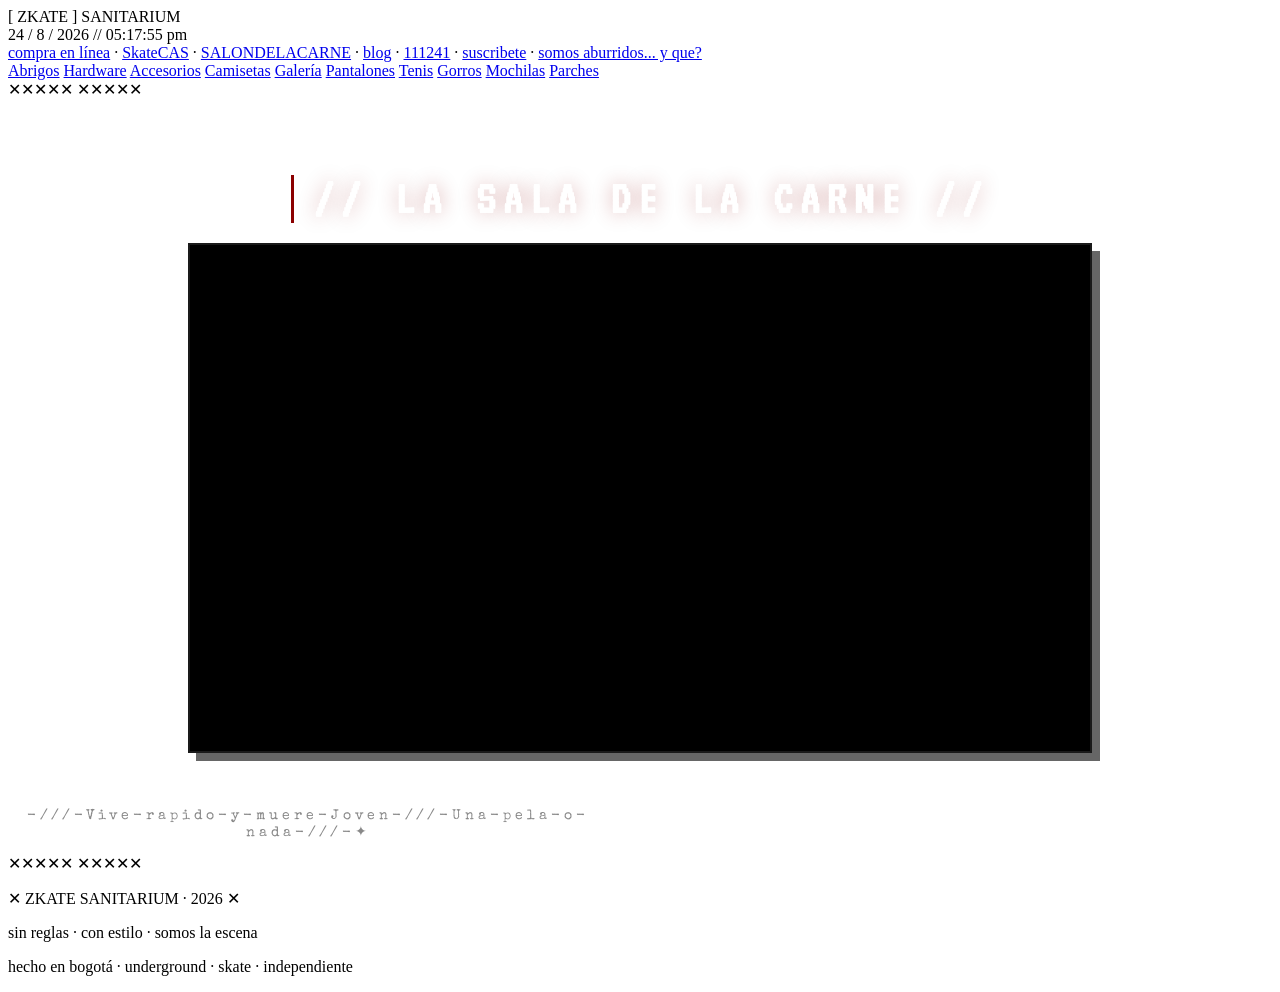
==== sala.html @ 4c3ce6b0 "Create sala.html" ====
<!DOCTYPE html>
<html lang="es">
<head>
    <meta charset="UTF-8">
    <meta name="viewport" content="width=device-width, initial-scale=1.0">
    <title>ZKATE · LA SALA DE LA CARNE</title>
    <link rel="stylesheet" href="style.css">
    <link href="https://fonts.googleapis.com/css2?family=Special+Elite&family=VT323&display=swap" rel="stylesheet">
    <style>
        /* Estilos extra solo para esta página */
        .sala-container {
            display: flex;
            flex-direction: column;
            align-items: center;
            justify-content: center;
            min-height: 70vh;
            padding: 30px 20px;
        }
        .sala-container h2 {
            font-family: 'VT323', monospace;
            font-size: 3rem;
            color: #fff;
            letter-spacing: 8px;
            text-shadow: 0 0 20px rgba(139,0,0,0.3);
            margin-bottom: 20px;
            border-left: 3px solid #8b0000;
            padding-left: 20px;
        }
        .video-grande {
            width: 100%;
            max-width: 900px;
            aspect-ratio: 16/9;
            border: 2px solid #1a1a1a;
            box-shadow: 8px 8px 0px rgba(0,0,0,0.6);
            background: #000;
        }
        .video-grande iframe {
            width: 100%;
            height: 100%;
            border: none;
            filter: grayscale(0.3) contrast(1.1);
        }
        .video-grande:hover iframe {
            filter: grayscale(0) contrast(1);
        }
        .sala-desc {
            margin-top: 20px;
            font-family: 'Special Elite', cursive;
            color: #888;
            letter-spacing: 4px;
            font-size: 0.9rem;
            text-align: center;
            max-width: 600px;
        }
        @media (max-width: 600px) {
            .sala-container h2 {
                font-size: 2rem;
                letter-spacing: 4px;
            }
            .video-grande {
                max-width: 100%;
            }
        }
    </style>
</head>
<body>

    <!-- ======================================== -->
    <!-- HEADER CAÓTICO -->
    <!-- ======================================== -->
    <header class="header">
        <div class="header-left">
            <span class="ascii-art">[ ZKATE ]</span>
            <span class="header-sub">SANITARIUM</span>
        </div>
        <div class="header-right">
            <span class="date-stamp">24 / 8 / 2026 // 05:17:55 pm</span>
        </div>
    </header>

    <!-- ======================================== -->
    <!-- NAVEGACIÓN SUPERIOR (con "sala de la carne") -->
    <!-- ======================================== -->
    <nav class="top-nav">
        <a href="index.html">compra en línea</a>
        <span class="nav-sep">·</span>
        <a href="skatecas.html">SkateCAS</a>
        <span class="nav-sep">·</span>
        <a href="sala.html" class="active-sala">SALONDELACARNE</a>
        <span class="nav-sep">·</span>
        <a href="#">blog</a>
        <span class="nav-sep">·</span>
        <a href="#">111241</a>
        <span class="nav-sep">·</span>
        <a href="#">suscribete</a>
        <span class="nav-sep">·</span>
        <a href="#" class="boring">somos aburridos... y que?</a>
    </nav>

    <!-- ======================================== -->
    <!-- CATEGORÍAS (igual que siempre) -->
    <!-- ======================================== -->
    <section class="categories">
        <a href="abrigos.html">Abrigos</a>
        <a href="hardware.html">Hardware</a>
        <a href="accesorios.html">Accesorios</a>
        <a href="camisetas.html">Camisetas</a>
        <a href="galeria.html">Galería</a>
        <a href="pantalones.html">Pantalones</a>
        <a href="tenis.html">Tenis</a>
        <a href="gorros.html">Gorros</a>
        <a href="mochilas.html">Mochilas</a>
        <a href="parches.html">Parches</a>
    </section>

    <!-- ======================================== -->
    <!-- DIVIDER -->
    <!-- ======================================== -->
    <div class="divider">
        <span>✕</span><span>✕</span><span>✕</span><span>✕</span><span>✕</span>
        <span>✕</span><span>✕</span><span>✕</span><span>✕</span><span>✕</span>
    </div>

    <!-- ======================================== -->
    <!-- CONTENIDO: LA SALA DE LA CARNE -->
    <!-- ======================================== -->
    <div class="sala-container">
        <h2>// LA SALA DE LA CARNE //</h2>
        <div class="video-grande">
    <video class="video-player" autoplay muted loop playsinline>
        <source src="Hall of Meat-Thrasher (1999).mp4" type="video/mp4">
        <!-- Fallback si el navegador no soporta el formato -->
        Tu navegador no soporta el elemento de video.
    </video>
</div>
        </div>
        <p class="sala-desc">-///-Vive-rapido-y-muere-Joven-///-Una-pela-o-nada-///-✦</p>
    </div>

    <!-- ======================================== -->
    <!-- DIVIDER -->
    <!-- ======================================== -->
    <div class="divider">
        <span>✕</span><span>✕</span><span>✕</span><span>✕</span><span>✕</span>
        <span>✕</span><span>✕</span><span>✕</span><span>✕</span><span>✕</span>
    </div>

    <!-- ======================================== -->
    <!-- FOOTER -->
    <!-- ======================================== -->
    <footer class="footer">
        <p>✕ ZKATE SANITARIUM · 2026 ✕</p>
        <p class="footer-small">sin reglas · con estilo · somos la escena</p>
        <p class="footer-tiny">hecho en bogotá · underground · skate · independiente</p>
    </footer>

    <script src="script.js"></script>
</body>
</html>
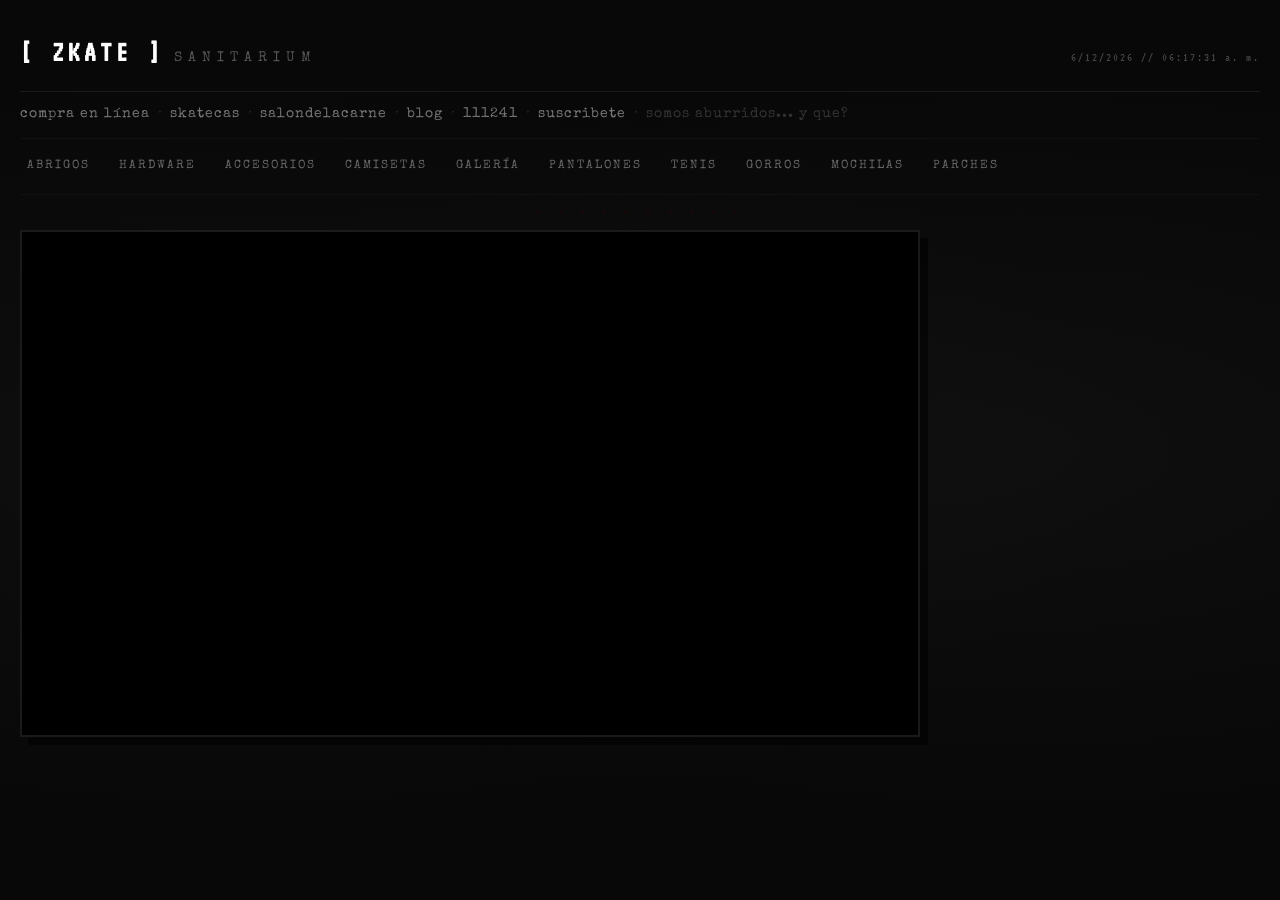
==== commit f52dd0b9: "Update sala.html" ====
--- a/sala.html
+++ b/sala.html
@@ -124,18 +124,14 @@
     <!-- ======================================== -->
     <!-- CONTENIDO: LA SALA DE LA CARNE -->
     <!-- ======================================== -->
-    <div class="sala-container">
-        <h2>// LA SALA DE LA CARNE //</h2>
-        <div class="video-grande">
-    <video class="video-player" autoplay muted loop playsinline>
-        <source src="Hall of Meat-Thrasher (1999).mp4" type="video/mp4">
-        <!-- Fallback si el navegador no soporta el formato -->
-        Tu navegador no soporta el elemento de video.
-    </video>
-</div>
-        </div>
-        <p class="sala-desc">-///-Vive-rapido-y-muere-Joven-///-Una-pela-o-nada-///-✦</p>
-    </div>
+    <div class="video-grande">
+    <iframe src="https://www.youtube.com/embed/aGmAZ8eoTdc"
+            title="Video de YouTube"
+            frameborder="0"
+            allow="accelerometer; autoplay; clipboard-write; encrypted-media; gyroscope; picture-in-picture; web-share"
+            referrerpolicy="strict-origin-when-cross-origin"
+            allowfullscreen></iframe>
+<p class="sala-desc punk">-////-UNA-PELA-O-NADA-////- ✦</p>
 
     <!-- ======================================== -->
     <!-- DIVIDER -->
--- a/style.css
+++ b/style.css
@@ -0,0 +1,1021 @@
+/* ======================================== */
+/* RESET Y BASE */
+/* ======================================== */
+* {
+    margin: 0;
+    padding: 0;
+    box-sizing: border-box;
+}
+
+body {
+    background: #080808;
+    color: #b0b0b0;
+    font-family: 'Special Elite', 'VT323', monospace;
+    min-height: 100vh;
+    padding: 20px;
+    line-height: 1.6;
+    background-image: 
+        radial-gradient(ellipse at 20% 50%, rgba(30, 30, 30, 0.3) 0%, transparent 60%),
+        radial-gradient(ellipse at 80% 50%, rgba(30, 30, 30, 0.3) 0%, transparent 60%);
+}
+
+a {
+    color: #888;
+    text-decoration: none;
+    transition: 0.2s;
+}
+a:hover {
+    color: #fff;
+    text-decoration: underline;
+}
+
+/* ======================================== */
+/* HEADER */
+/* ======================================== */
+.header {
+    display: flex;
+    justify-content: space-between;
+    align-items: baseline;
+    padding: 10px 0 15px 0;
+    border-bottom: 1px solid #1a1a1a;
+    flex-wrap: wrap;
+    gap: 10px;
+}
+.header-left {
+    display: flex;
+    align-items: baseline;
+    gap: 10px;
+}
+.ascii-art {
+    font-family: 'VT323', monospace;
+    font-size: 1.8rem;
+    color: #fff;
+    letter-spacing: 4px;
+    font-weight: bold;
+}
+.header-sub {
+    font-size: 0.9rem;
+    color: #555;
+    letter-spacing: 6px;
+}
+.header-right {
+    font-size: 0.8rem;
+    color: #444;
+    letter-spacing: 2px;
+    font-family: 'VT323', monospace;
+}
+
+/* ======================================== */
+/* NAVEGACIÓN SUPERIOR */
+/* ======================================== */
+.top-nav {
+    padding: 12px 0;
+    display: flex;
+    flex-wrap: wrap;
+    gap: 4px 8px;
+    border-bottom: 1px solid #111;
+    font-size: 0.85rem;
+    letter-spacing: 1px;
+}
+.top-nav a {
+    color: #777;
+    text-transform: lowercase;
+}
+.top-nav a:hover {
+    color: #fff;
+}
+.nav-sep {
+    color: #222;
+    font-weight: bold;
+}
+.boring {
+    color: #333 !important;
+}
+.boring:hover {
+    color: #555 !important;
+    text-decoration: none !important;
+}
+
+/* ======================================== */
+/* CATEGORÍAS */
+/* ======================================== */
+.categories {
+    padding: 15px 0;
+    display: flex;
+    flex-wrap: wrap;
+    gap: 8px 15px;
+    border-bottom: 1px solid #111;
+    font-size: 0.8rem;
+    letter-spacing: 2px;
+}
+.categories a {
+    color: #666;
+    text-transform: uppercase;
+    font-size: 0.75rem;
+    padding: 2px 6px;
+    border: 1px solid transparent;
+    transition: 0.3s;
+}
+.categories a:hover {
+    color: #fff;
+    border-color: #333;
+    text-decoration: none;
+}
+
+/* ======================================== */
+/* DIVIDER */
+/* ======================================== */
+.divider {
+    padding: 10px 0;
+    display: flex;
+    justify-content: center;
+    gap: 10px;
+    color: #1a1a1a;
+    font-size: 0.6rem;
+    letter-spacing: 6px;
+}
+.divider span {
+    color: #8b0000;
+    opacity: 0.15;
+}
+
+/* ======================================== */
+/* CONTENIDO PRINCIPAL */
+/* ======================================== */
+.main-content {
+    display: grid;
+    grid-template-columns: 2fr 1fr;
+    gap: 40px;
+    padding: 30px 0;
+}
+
+/* ===== COLUMNA IZQUIERDA ===== */
+.col-left {
+    display: flex;
+    flex-direction: column;
+    gap: 25px;
+}
+.hero-message {
+    border-left: 2px solid #1a1a1a;
+    padding-left: 20px;
+}
+.big-title {
+    font-family: 'VT323', monospace;
+    font-size: 5rem;
+    color: #fff;
+    letter-spacing: 12px;
+    line-height: 1;
+    text-shadow: 3px 3px 0px rgba(139, 0, 0, 0.2);
+}
+.sub-title {
+    font-size: 1.2rem;
+    color: #555;
+    letter-spacing: 16px;
+    margin-top: -8px;
+    font-weight: 300;
+}
+.slash-line {
+    margin-top: 12px;
+    color: #444;
+    font-size: 0.9rem;
+    letter-spacing: 6px;
+}
+.tagline {
+    margin-top: 5px;
+    color: #666;
+    font-size: 0.8rem;
+    letter-spacing: 8px;
+    font-weight: 300;
+}
+
+.chaos-box {
+    border: 1px solid #141414;
+    padding: 15px 20px;
+    background: rgba(0,0,0,0.5);
+}
+.chaos-text {
+    font-size: 0.85rem;
+    color: #666;
+    letter-spacing: 2px;
+    line-height: 2;
+}
+.highlight {
+    color: #888;
+    background: rgba(139, 0, 0, 0.1);
+    padding: 1px 6px;
+    border: 1px solid rgba(139, 0, 0, 0.1);
+}
+.highlight:hover {
+    color: #fff;
+    border-color: #333;
+}
+
+/* ===== CTA Y PÓSTER ===== */
+.cta-box {
+    margin-top: 10px;
+}
+.cta-link {
+    font-family: 'VT323', monospace;
+    font-size: 1.2rem;
+    color: #fff;
+    border: 1px solid #333;
+    padding: 12px 30px;
+    display: inline-block;
+    letter-spacing: 4px;
+    transition: 0.3s;
+    background: rgba(0,0,0,0.4);
+}
+.cta-link:hover {
+    background: #fff;
+    color: #080808;
+    text-decoration: none;
+    border-color: #fff;
+}
+.cta-small {
+    display: block;
+    font-size: 0.6rem;
+    color: #333;
+    letter-spacing: 4px;
+    margin-top: 8px;
+}
+
+/* ===== PÓSTER ===== */
+.poster {
+    position: relative;
+    margin-top: 25px;
+    border: 2px solid #1a1a1a;
+    padding: 6px;
+    background: #0a0a0a;
+    box-shadow: 6px 6px 0px rgba(0, 0, 0, 0.6);
+    transition: 0.3s;
+    max-width: 420px;
+    margin-left: auto;
+    margin-right: auto;
+    clip-path: polygon(0% 0%, 100% 0%, 100% 95%, 95% 100%, 0% 100%);
+}
+.poster:hover {
+    transform: scale(1.02) rotate(0.5deg);
+    border-color: #333;
+    box-shadow: 8px 8px 0px rgba(0, 0, 0, 0.8);
+}
+.poster img {
+    display: block;
+    width: 100%;
+    height: auto;
+    filter: grayscale(0.9) contrast(1.3) brightness(0.6);
+    transition: 0.5s;
+}
+.poster:hover img {
+    filter: grayscale(0.3) contrast(1.1) brightness(0.8);
+}
+.poster-overlay {
+    position: absolute;
+    bottom: 20px;
+    left: 20px;
+    right: 20px;
+    background: rgba(0, 0, 0, 0.75);
+    padding: 12px 15px;
+    border-left: 3px solid #8b0000;
+    border-right: 3px solid #8b0000;
+    backdrop-filter: blur(2px);
+}
+.poster-title {
+    display: block;
+    font-family: 'VT323', monospace;
+    font-size: 2.2rem;
+    font-weight: bold;
+    color: #fff;
+    letter-spacing: 6px;
+    line-height: 1;
+    text-shadow: 2px 2px 0px rgba(139, 0, 0, 0.4);
+}
+.poster-sub {
+    display: block;
+    font-size: 0.8rem;
+    color: #999;
+    letter-spacing: 8px;
+    font-family: 'Special Elite', cursive;
+    margin-top: -2px;
+}
+.poster-line {
+    width: 50px;
+    height: 1px;
+    background: #8b0000;
+    margin: 6px 0 4px 0;
+    opacity: 0.5;
+}
+.poster-tagline {
+    display: block;
+    font-size: 0.65rem;
+    color: #aaa;
+    letter-spacing: 4px;
+    font-family: 'Special Elite', cursive;
+    text-transform: uppercase;
+}
+.poster-location {
+    display: block;
+    font-size: 0.5rem;
+    color: #666;
+    letter-spacing: 3px;
+    font-family: 'Special Elite', cursive;
+    margin-top: 3px;
+}
+.poster-rip {
+    position: absolute;
+    bottom: -2px;
+    right: -2px;
+    width: 30px;
+    height: 30px;
+    background: #0a0a0a;
+    clip-path: polygon(100% 0%, 0% 100%, 100% 100%);
+    border-right: 2px solid #1a1a1a;
+    border-bottom: 2px solid #1a1a1a;
+}
+
+/* ===== COLUMNA DERECHA ===== */
+.col-right {
+    display: flex;
+    flex-direction: column;
+    gap: 25px;
+}
+.link-block {
+    border: 1px solid #141414;
+    padding: 18px 20px;
+    background: rgba(0,0,0,0.3);
+}
+.block-title {
+    display: block;
+    font-size: 0.7rem;
+    color: #444;
+    letter-spacing: 6px;
+    margin-bottom: 12px;
+    font-weight: bold;
+}
+.link-list {
+    list-style: none;
+    display: flex;
+    flex-direction: column;
+    gap: 6px;
+}
+.link-list a {
+    color: #666;
+    font-size: 0.8rem;
+    letter-spacing: 2px;
+    transition: 0.2s;
+}
+.link-list a:hover {
+    color: #fff;
+    padding-left: 6px;
+    text-decoration: none;
+}
+.broken {
+    color: #2a1a1a !important;
+    text-decoration: line-through !important;
+    cursor: default;
+}
+.broken:hover {
+    color: #3a2a2a !important;
+    padding-left: 0 !important;
+}
+
+.sticker-block {
+    display: flex;
+    flex-direction: column;
+    gap: 8px;
+    align-items: flex-end;
+}
+.sticker {
+    display: inline-block;
+    border: 1px solid #1a1a1a;
+    padding: 4px 14px;
+    font-size: 0.55rem;
+    color: #555;
+    letter-spacing: 3px;
+    background: rgba(0,0,0,0.6);
+    transform: rotate(var(--rot, -2deg));
+    border-left: 2px solid #8b0000;
+    border-right: 2px solid #8b0000;
+}
+.sticker:nth-child(1) { --rot: -2deg; }
+.sticker:nth-child(2) { --rot: 1.5deg; }
+.sticker:nth-child(3) { --rot: -1deg; }
+
+/* ======================================== */
+/* SECCIÓN EXTRA */
+/* ======================================== */
+.extra-section {
+    display: grid;
+    grid-template-columns: 2fr 1fr;
+    gap: 40px;
+    padding: 20px 0;
+    border-top: 1px solid #111;
+    border-bottom: 1px solid #111;
+}
+.extra-title {
+    display: block;
+    font-size: 0.7rem;
+    color: #444;
+    letter-spacing: 6px;
+    margin-bottom: 6px;
+}
+.extra-text {
+    font-size: 0.8rem;
+    color: #666;
+    letter-spacing: 2px;
+    line-height: 1.8;
+}
+.extra-right {
+    text-align: right;
+}
+.social-links {
+    font-size: 0.8rem;
+    letter-spacing: 3px;
+}
+.social-links a {
+    color: #666;
+}
+.social-links a:hover {
+    color: #fff;
+}
+.sep {
+    color: #222;
+    margin: 0 4px;
+}
+
+/* ======================================== */
+/* FOOTER */
+/* ======================================== */
+.footer {
+    text-align: center;
+    padding: 30px 0 15px 0;
+    font-size: 0.7rem;
+    color: #333;
+    letter-spacing: 6px;
+    border-top: 1px solid #0d0d0d;
+}
+.footer-small {
+    font-size: 0.6rem;
+    color: #222;
+    letter-spacing: 4px;
+    margin-top: 4px;
+}
+.footer-tiny {
+    font-size: 0.45rem;
+    color: #141414;
+    letter-spacing: 3px;
+    margin-top: 4px;
+}
+/* ======================================== */
+/* ESTILOS PARA PÁGINA DE PRODUCTOS (ABRIGOS) */
+/* ======================================== */
+
+/* Categoría activa */
+.categories a.active-cat {
+    color: #fff;
+    border-color: #8b0000;
+    background: rgba(139, 0, 0, 0.15);
+}
+
+/* Encabezado de página */
+.page-header {
+    display: flex;
+    justify-content: space-between;
+    align-items: baseline;
+    padding: 15px 0 10px 0;
+    border-bottom: 1px solid #1a1a1a;
+    flex-wrap: wrap;
+    gap: 10px;
+}
+.page-title {
+    font-family: 'VT323', monospace;
+    font-size: 2.2rem;
+    color: #fff;
+    letter-spacing: 6px;
+}
+.page-count {
+    font-family: 'Special Elite', cursive;
+    font-size: 0.8rem;
+    color: #444;
+    letter-spacing: 3px;
+    border: 1px solid #1a1a1a;
+    padding: 2px 12px;
+}
+
+/* Grid de productos (caótico, estilo fanzine) */
+.product-grid {
+    display: grid;
+    grid-template-columns: repeat(auto-fill, minmax(220px, 1fr));
+    gap: 25px;
+    padding: 25px 0;
+}
+
+/* Tarjeta de producto */
+.product-card {
+    background: rgba(10, 10, 10, 0.8);
+    border: 1px solid #1a1a1a;
+    padding: 8px;
+    transition: 0.3s;
+    display: flex;
+    flex-direction: column;
+    position: relative;
+    box-shadow: 4px 4px 0px rgba(0, 0, 0, 0.4);
+    clip-path: polygon(0% 0%, 100% 0%, 98% 98%, 2% 100%);
+}
+
+/* Rotación aleatoria para que se vea desordenado */
+.product-card:nth-child(odd) {
+    transform: rotate(-1.2deg) translateY(-3px);
+}
+.product-card:nth-child(3n) {
+    transform: rotate(1.8deg) translateY(2px);
+}
+.product-card:nth-child(5n+2) {
+    transform: rotate(-0.5deg) translateY(5px);
+}
+.product-card:nth-child(7n+4) {
+    transform: rotate(2.5deg) translateY(-4px);
+}
+
+.product-card:hover {
+    transform: scale(1.03) rotate(0deg) !important;
+    border-color: #333;
+    box-shadow: 6px 6px 0px rgba(139, 0, 0, 0.2);
+    z-index: 10;
+}
+
+/* Imagen placeholder (puedes reemplazar con imágenes reales) */
+.product-img {
+    width: 100%;
+    height: 160px;
+    background: #111;
+    border: 1px solid #1a1a1a;
+    display: flex;
+    align-items: center;
+    justify-content: center;
+    position: relative;
+    background-image: 
+        repeating-linear-gradient(45deg, transparent, transparent 8px, rgba(30,30,30,0.3) 8px, rgba(30,30,30,0.3) 10px);
+}
+
+/* Sticker sobre la imagen */
+.product-sticker {
+    position: absolute;
+    top: -4px;
+    right: -4px;
+    background: #0a0a0a;
+    border: 1px solid #8b0000;
+    padding: 2px 10px;
+    font-size: 0.45rem;
+    color: #8b0000;
+    letter-spacing: 2px;
+    font-family: 'Special Elite', cursive;
+    transform: rotate(4deg);
+    text-transform: uppercase;
+}
+
+/* Información del producto */
+.product-info {
+    padding: 12px 8px 8px 8px;
+    display: flex;
+    flex-direction: column;
+    gap: 4px;
+}
+
+.product-name {
+    font-family: 'VT323', monospace;
+    font-size: 1.1rem;
+    color: #ddd;
+    letter-spacing: 2px;
+    text-transform: uppercase;
+}
+
+.product-price {
+    font-family: 'Special Elite', cursive;
+    font-size: 0.9rem;
+    color: #888;
+    letter-spacing: 2px;
+}
+
+.product-buy {
+    font-family: 'VT323', monospace;
+    font-size: 0.9rem;
+    color: #fff;
+    border: 1px solid #333;
+    padding: 4px 12px;
+    display: inline-block;
+    text-align: center;
+    transition: 0.3s;
+    letter-spacing: 3px;
+    margin-top: 6px;
+    text-decoration: none;
+    background: rgba(0,0,0,0.3);
+}
+
+.product-buy:hover {
+    background: #fff;
+    color: #080808;
+    border-color: #fff;
+    text-decoration: none;
+}
+
+/* ======================================== */
+/* RESPONSIVE PARA PRODUCTOS */
+/* ======================================== */
+@media (max-width: 600px) {
+    .product-grid {
+        grid-template-columns: repeat(auto-fill, minmax(160px, 1fr));
+        gap: 15px;
+        padding: 15px 0;
+    }
+    .product-img {
+        height: 120px;
+    }
+    .product-name {
+        font-size: 0.9rem;
+    }
+    .product-price {
+        font-size: 0.75rem;
+    }
+    .product-buy {
+        font-size: 0.7rem;
+        padding: 3px 10px;
+    }
+    .page-title {
+        font-size: 1.6rem;
+    }
+    .page-count {
+        font-size: 0.6rem;
+    }
+    .product-card:nth-child(odd),
+    .product-card:nth-child(3n),
+    .product-card:nth-child(5n+2),
+    .product-card:nth-child(7n+4) {
+        transform: rotate(0deg) !important;
+    }
+}
+
+/* ======================================== */
+/* ESTILOS PARA GALERÍA (VIDEOS) */
+/* ======================================== */
+
+.gallery-intro {
+    padding: 20px 0 10px 0;
+    text-align: center;
+    border-bottom: 1px solid #1a1a1a;
+}
+
+.gallery-tagline {
+    font-family: 'VT323', monospace;
+    font-size: 1.8rem;
+    color: #fff;
+    letter-spacing: 6px;
+}
+
+.gallery-sub {
+    font-family: 'Special Elite', cursive;
+    font-size: 0.8rem;
+    color: #555;
+    letter-spacing: 4px;
+    margin-top: 4px;
+}
+
+/* Grid de videos */
+.video-grid {
+    display: grid;
+    grid-template-columns: repeat(auto-fill, minmax(300px, 1fr));
+    gap: 30px;
+    padding: 25px 0;
+}
+
+/* Tarjeta de video */
+.video-card {
+    background: rgba(10, 10, 10, 0.8);
+    border: 1px solid #1a1a1a;
+    padding: 6px;
+    transition: 0.3s;
+    box-shadow: 4px 4px 0px rgba(0, 0, 0, 0.4);
+    clip-path: polygon(0% 0%, 100% 0%, 98% 98%, 2% 100%);
+}
+
+/* Rotación aleatoria para desorden */
+.video-card:nth-child(odd) {
+    transform: rotate(-0.8deg) translateY(-2px);
+}
+.video-card:nth-child(3n) {
+    transform: rotate(1.2deg) translateY(3px);
+}
+.video-card:nth-child(5n+2) {
+    transform: rotate(-0.3deg) translateY(4px);
+}
+.video-card:nth-child(7n+4) {
+    transform: rotate(1.8deg) translateY(-3px);
+}
+
+.video-card:hover {
+    transform: scale(1.02) rotate(0deg) !important;
+    border-color: #333;
+    box-shadow: 6px 6px 0px rgba(139, 0, 0, 0.15);
+    z-index: 10;
+}
+
+/* Wrapper del video (responsive 16:9) */
+.video-wrapper {
+    position: relative;
+    padding-bottom: 56.25%; /* 16:9 */
+    height: 0;
+    overflow: hidden;
+    border: 1px solid #1a1a1a;
+}
+
+.video-wrapper iframe {
+    position: absolute;
+    top: 0;
+    left: 0;
+    width: 100%;
+    height: 100%;
+    filter: grayscale(0.6) contrast(1.1);
+    transition: 0.5s;
+}
+
+.video-card:hover .video-wrapper iframe {
+    filter: grayscale(0) contrast(1);
+}
+
+/* Información del video */
+.video-info {
+    padding: 10px 8px 8px 8px;
+    display: flex;
+    flex-direction: column;
+    gap: 2px;
+}
+
+.video-title {
+    font-family: 'VT323', monospace;
+    font-size: 1rem;
+    color: #ddd;
+    letter-spacing: 2px;
+    text-transform: uppercase;
+}
+
+.video-desc {
+    font-family: 'Special Elite', cursive;
+    font-size: 0.7rem;
+    color: #666;
+    letter-spacing: 2px;
+}
+
+.video-player {
+    width: 100%;
+    height: 100%;
+    object-fit: cover; /* Ajusta el video al contenedor sin distorsionar */
+    display: block;
+    background: #000; /* Fondo negro mientras carga */
+}
+
+/* Si quieres que el video tenga bordes oscuros como el iframe */
+.video-grande {
+    border: 2px solid #1a1a1a;
+    box-shadow: 8px 8px 0px rgba(0,0,0,0.6);
+    background: #000;
+    overflow: hidden;
+}
+
+/* ======================================== */
+/* RESPONSIVE PARA GALERÍA */
+/* ======================================== */
+@media (max-width: 600px) {
+    .video-grid {
+        grid-template-columns: 1fr;
+        gap: 20px;
+        padding: 15px 0;
+    }
+    .gallery-tagline {
+        font-size: 1.2rem;
+        letter-spacing: 4px;
+    }
+    .gallery-sub {
+        font-size: 0.6rem;
+        letter-spacing: 2px;
+    }
+    .video-card:nth-child(odd),
+    .video-card:nth-child(3n),
+    .video-card:nth-child(5n+2),
+    .video-card:nth-child(7n+4) {
+        transform: rotate(0deg) !important;
+    }
+}
+
+/* ======================================== */
+/* RESPONSIVE */
+/* ======================================== */
+@media (max-width: 900px) {
+    .main-content {
+        grid-template-columns: 1fr;
+        gap: 30px;
+    }
+    .extra-section {
+        grid-template-columns: 1fr;
+        gap: 20px;
+    }
+    .extra-right {
+        text-align: left;
+    }
+    .sticker-block {
+        align-items: flex-start;
+        flex-direction: row;
+        flex-wrap: wrap;
+    }
+    .poster {
+        max-width: 100%;
+    }
+}
+
+@media (max-width: 600px) {
+    body {
+        padding: 12px;
+    }
+    .header {
+        flex-direction: column;
+        align-items: flex-start;
+        gap: 5px;
+    }
+    .ascii-art {
+        font-size: 1.4rem;
+        letter-spacing: 2px;
+    }
+    .header-sub {
+        font-size: 0.7rem;
+        letter-spacing: 4px;
+    }
+    .header-right {
+        font-size: 0.6rem;
+    }
+    .top-nav {
+        font-size: 0.7rem;
+        gap: 3px 6px;
+    }
+    .categories {
+        font-size: 0.65rem;
+        gap: 5px 10px;
+    }
+    .categories a {
+        font-size: 0.6rem;
+        padding: 1px 4px;
+    }
+    .big-title {
+        font-size: 3.2rem;
+        letter-spacing: 6px;
+    }
+    .sub-title {
+        font-size: 0.9rem;
+        letter-spacing: 10px;
+    }
+    .slash-line {
+        font-size: 0.7rem;
+        letter-spacing: 4px;
+    }
+    .tagline {
+        font-size: 0.6rem;
+        letter-spacing: 6px;
+    }
+    .cta-link {
+        font-size: 0.9rem;
+        padding: 10px 20px;
+        letter-spacing: 2px;
+    }
+    .chaos-text {
+        font-size: 0.7rem;
+    }
+    .link-list a {
+        font-size: 0.7rem;
+    }
+    .divider {
+        gap: 4px;
+        font-size: 0.4rem;
+    }
+    .footer {
+        font-size: 0.5rem;
+        letter-spacing: 4px;
+    }
+    .footer-small {
+        font-size: 0.45rem;
+        letter-spacing: 2px;
+    }
+    .footer-tiny {
+        font-size: 0.35rem;
+    }
+    .poster-overlay {
+        bottom: 10px;
+        left: 10px;
+        right: 10px;
+        padding: 8px 10px;
+    }
+    .poster-title {
+        font-size: 1.4rem;
+        letter-spacing: 3px;
+    }
+    .poster-sub {
+        font-size: 0.6rem;
+        letter-spacing: 4px;
+    }
+    .poster-tagline {
+        font-size: 0.5rem;
+    }
+    .poster-location {
+        font-size: 0.4rem;
+    }
+}
+/* ======================================== */
+/* CONTACTO FLOTANTE (efecto hover) */
+/* ======================================== */
+
+.link-list li {
+    position: relative; /* necesario para posicionar el recuadro */
+}
+
+/* Enlace contacto */
+.contact-trigger {
+    cursor: default;
+    display: inline-block;
+}
+
+/* Recuadro de contacto (oculto por defecto) */
+.contact-box {
+    position: absolute;
+    left: 20%; /* aparece a la derecha del enlace */
+    top: 50%;
+    transform: translateY(-50%) scale(0.9);
+    background: rgba(10, 10, 10, 0.96);
+    border: 2px solid #8b0000;
+    padding: 18px 22px;
+    min-width: 220px;
+    box-shadow: 10px 10px 0px rgba(0,0,0,0.8);
+    backdrop-filter: blur(4px);
+    opacity: 0;
+    pointer-events: none;
+    transition: opacity 0.3s ease, transform 0.25s ease;
+    z-index: 100;
+    clip-path: polygon(0% 0%, 100% 0%, 98% 98%, 2% 100%);
+    margin-left: 12px;
+}
+
+/* Mostrar recuadro al hacer hover sobre el li o sobre el recuadro mismo */
+.link-list li:hover .contact-box {
+    opacity: 1;
+    pointer-events: auto;
+    transform: translateY(-50%) scale(1);
+}
+
+.contact-box h3 {
+    font-family: 'VT323', monospace;
+    font-size: 1.3rem;
+    color: #fff;
+    letter-spacing: 3px;
+    margin-bottom: 10px;
+    border-bottom: 1px solid #333;
+    padding-bottom: 6px;
+}
+
+.contact-item {
+    font-family: 'Special Elite', cursive;
+    font-size: 0.75rem;
+    color: #bbb;
+    letter-spacing: 1px;
+    padding: 4px 0;
+    display: flex;
+    align-items: center;
+    gap: 8px;
+}
+
+.contact-item .icon {
+    color: #8b0000;
+    font-weight: bold;
+    width: 20px;
+    text-align: center;
+    font-size: 0.8rem;
+}
+
+.contact-item a {
+    color: #bbb;
+    text-decoration: none;
+    transition: 0.3s;
+}
+
+.contact-item a:hover {
+    color: #fff;
+    text-decoration: underline;
+}
+
+/* Ajuste responsive: en móviles mejor mostrarlo abajo */
+@media (max-width: 768px) {
+    .contact-box {
+        left: 0;
+        top: 100%;
+        transform: translateY(10px) scale(0.9);
+        min-width: 180px;
+        margin-left: 0;
+    }
+    .link-list li:hover .contact-box {
+        transform: translateY(0) scale(1);
+    }
+}
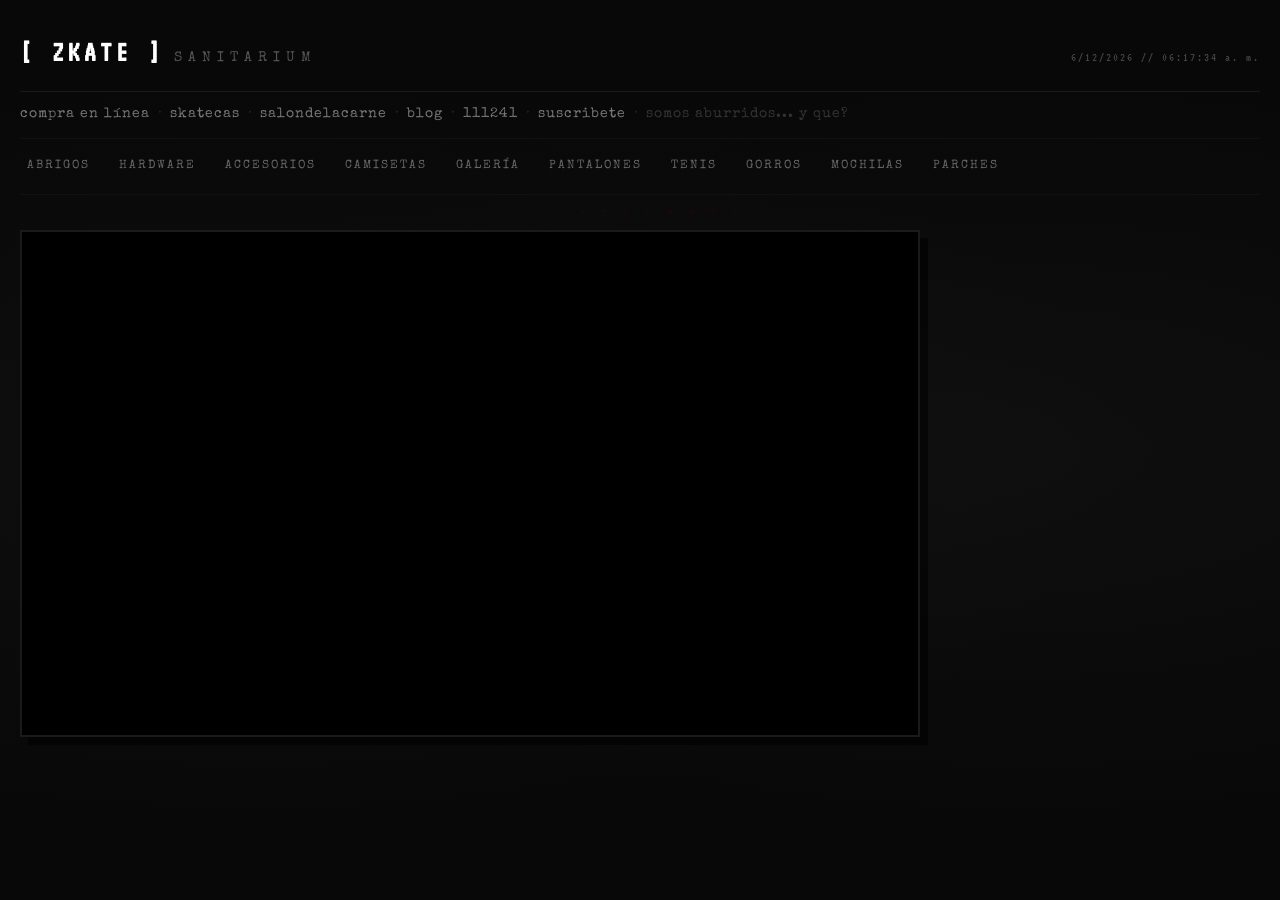
==== commit d0bd5e34: "Update sala.html" ====
--- a/sala.html
+++ b/sala.html
@@ -131,7 +131,7 @@
             allow="accelerometer; autoplay; clipboard-write; encrypted-media; gyroscope; picture-in-picture; web-share"
             referrerpolicy="strict-origin-when-cross-origin"
             allowfullscreen></iframe>
-<p class="sala-desc punk">-////-UNA-PELA-O-NADA-////- ✦</p>
+<p class="sala-desc punk-glitch">-////-UNA-PELA-O-NADA-////- ✦</p>
 
     <!-- ======================================== -->
     <!-- DIVIDER -->
--- a/style.css
+++ b/style.css
@@ -1018,4 +1018,18 @@
     .link-list li:hover .contact-box {
         transform: translateY(0) scale(1);
     }
-}
+    .punk-glitch {
+    text-transform: uppercase;
+    letter-spacing: 3px;
+    font-weight: bold;
+    color: #fff;
+    position: relative;
+    animation: glitch 1.5s infinite;
+}
+@keyframes glitch {
+    0%, 100% { text-shadow: 2px 2px 0 #8b0000, -2px -2px 0 #00ff00; }
+    25%      { text-shadow: -2px 2px 0 #8b0000, 2px -2px 0 #00ff00; }
+    50%      { text-shadow: 2px -2px 0 #8b0000, -2px 2px 0 #00ff00; }
+    75%      { text-shadow: -2px -2px 0 #8b0000, 2px 2px 0 #00ff00; }
+}
+}
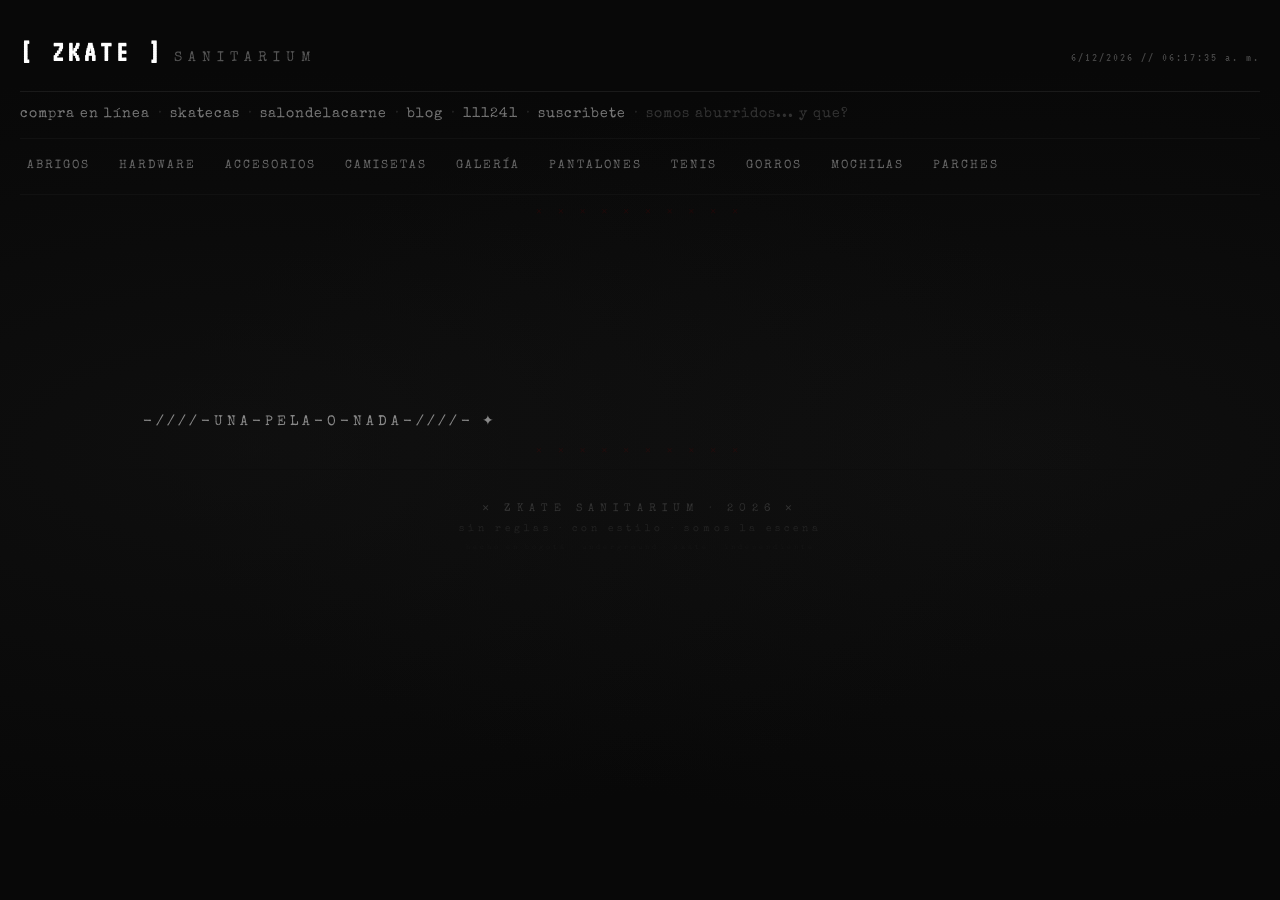
==== commit 170a1cab: "Update sala.html" ====
--- a/sala.html
+++ b/sala.html
@@ -124,13 +124,12 @@
     <!-- ======================================== -->
     <!-- CONTENIDO: LA SALA DE LA CARNE -->
     <!-- ======================================== -->
-    <div class="video-grande">
-    <iframe src="https://www.youtube.com/embed/aGmAZ8eoTdc"
-            title="Video de YouTube"
-            frameborder="0"
-            allow="accelerometer; autoplay; clipboard-write; encrypted-media; gyroscope; picture-in-picture; web-share"
-            referrerpolicy="strict-origin-when-cross-origin"
-            allowfullscreen></iframe>
+   <iframe src="https://www.youtube.com/embed/videoseries?list=PLA741124267D57350"
+        title="Playlist de YouTube"
+        frameborder="0"
+        allow="accelerometer; autoplay; clipboard-write; encrypted-media; gyroscope; picture-in-picture; web-share"
+        referrerpolicy="strict-origin-when-cross-origin"
+        allowfullscreen></iframe>
 <p class="sala-desc punk-glitch">-////-UNA-PELA-O-NADA-////- ✦</p>
 
     <!-- ======================================== -->
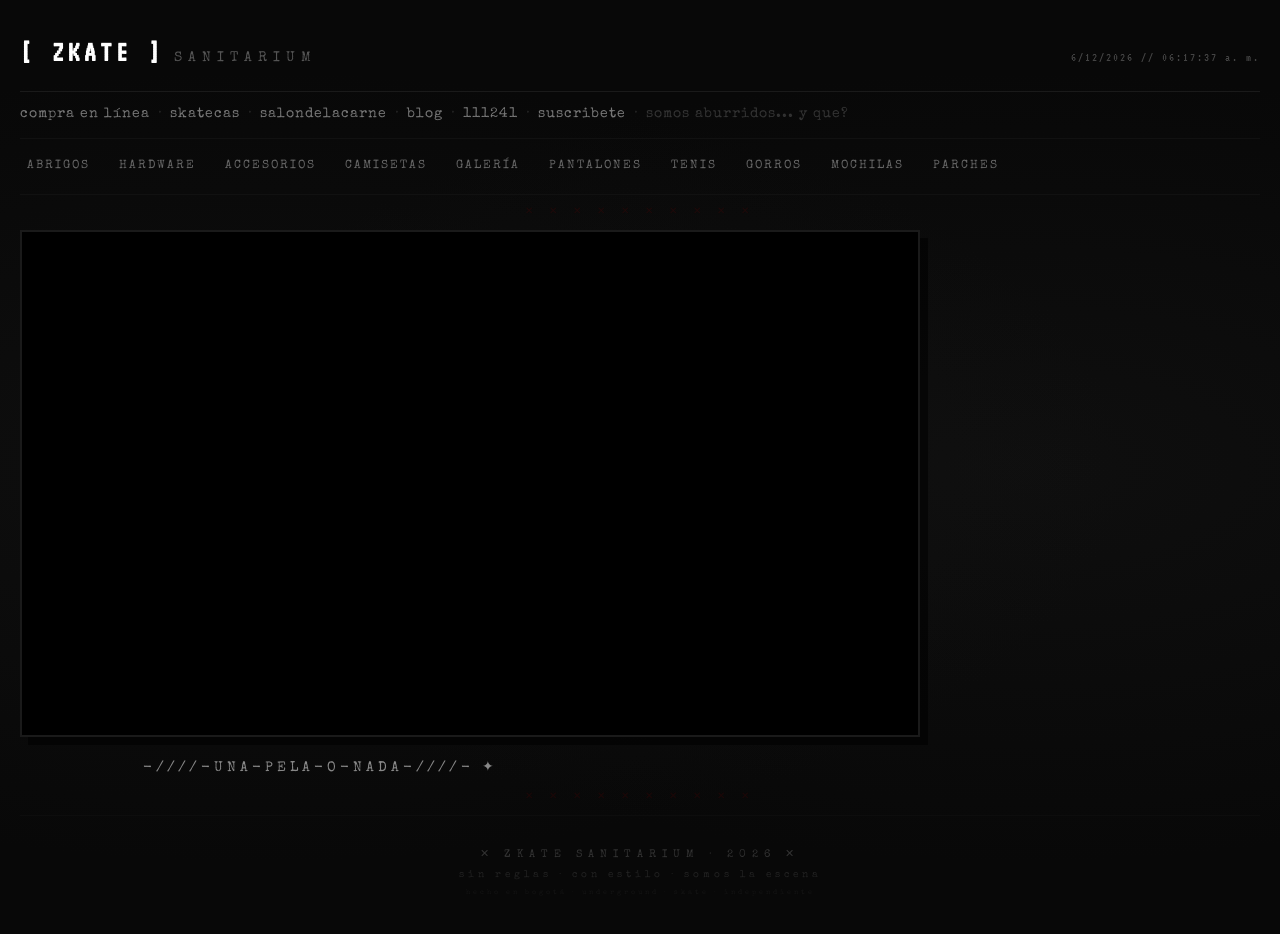
==== commit 96d5e86d: "Update sala.html" ====
--- a/sala.html
+++ b/sala.html
@@ -124,12 +124,14 @@
     <!-- ======================================== -->
     <!-- CONTENIDO: LA SALA DE LA CARNE -->
     <!-- ======================================== -->
-   <iframe src="https://www.youtube.com/embed/videoseries?list=PLA741124267D57350"
-        title="Playlist de YouTube"
-        frameborder="0"
-        allow="accelerometer; autoplay; clipboard-write; encrypted-media; gyroscope; picture-in-picture; web-share"
-        referrerpolicy="strict-origin-when-cross-origin"
-        allowfullscreen></iframe>
+  <div class="video-grande">
+    <iframe src="https://www.youtube.com/embed/videoseries?list=PLA741124267D57350"
+            title="Playlist de YouTube"
+            frameborder="0"
+            allow="accelerometer; autoplay; clipboard-write; encrypted-media; gyroscope; picture-in-picture; web-share"
+            referrerpolicy="strict-origin-when-cross-origin"
+            allowfullscreen></iframe>
+</div>
 <p class="sala-desc punk-glitch">-////-UNA-PELA-O-NADA-////- ✦</p>
 
     <!-- ======================================== -->
